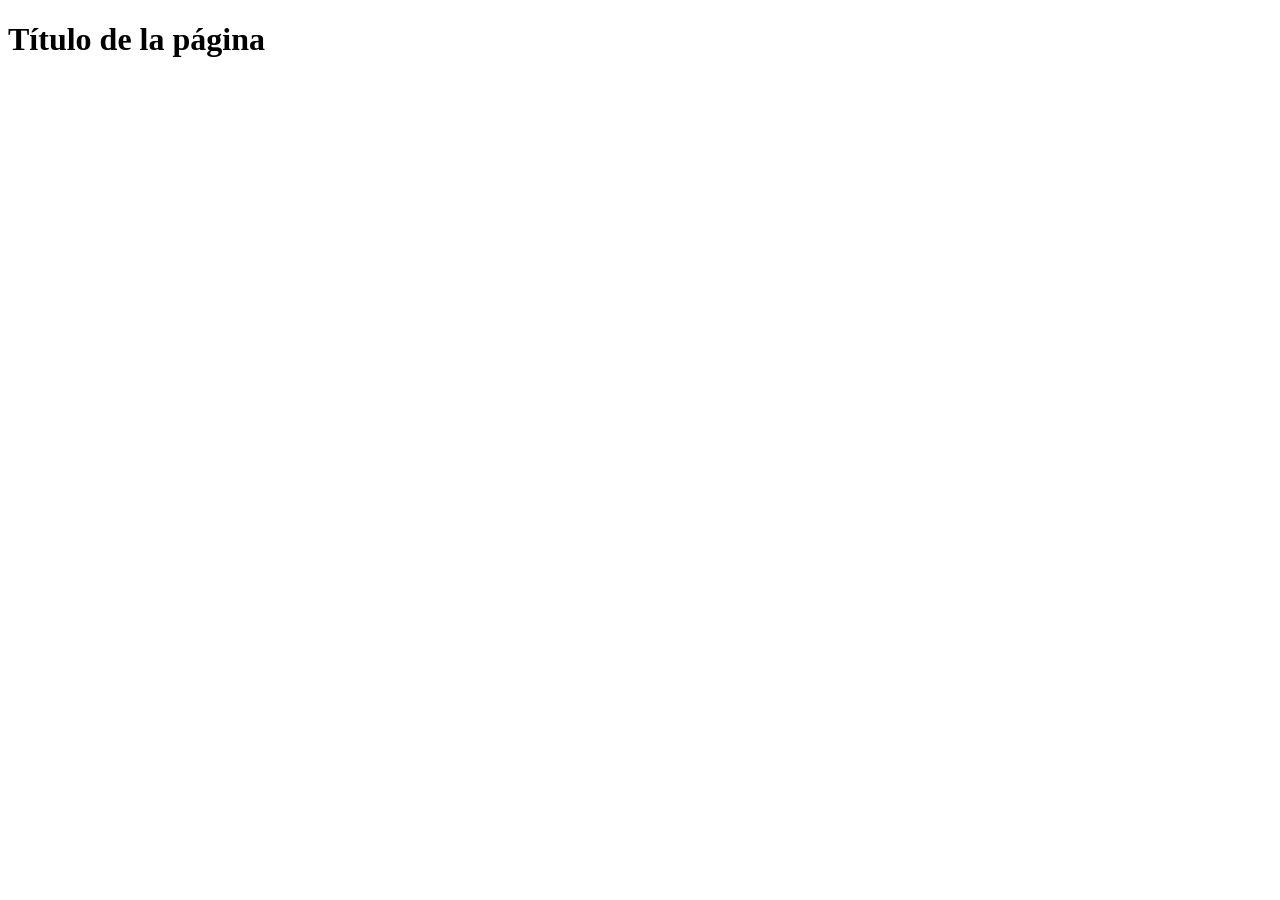
==== ENTREGA_05/docs/index.html @ 54cbfcdc "docs" ====
<!DOCTYPE html>
<html lang="es">
<head>
    <meta charset="UTF-8">
    <title> 
        El perfil de las misses de los certámenes de belleza
    </title>
</head>
<body>
    <h1> 
        Título de la página
    </h1>
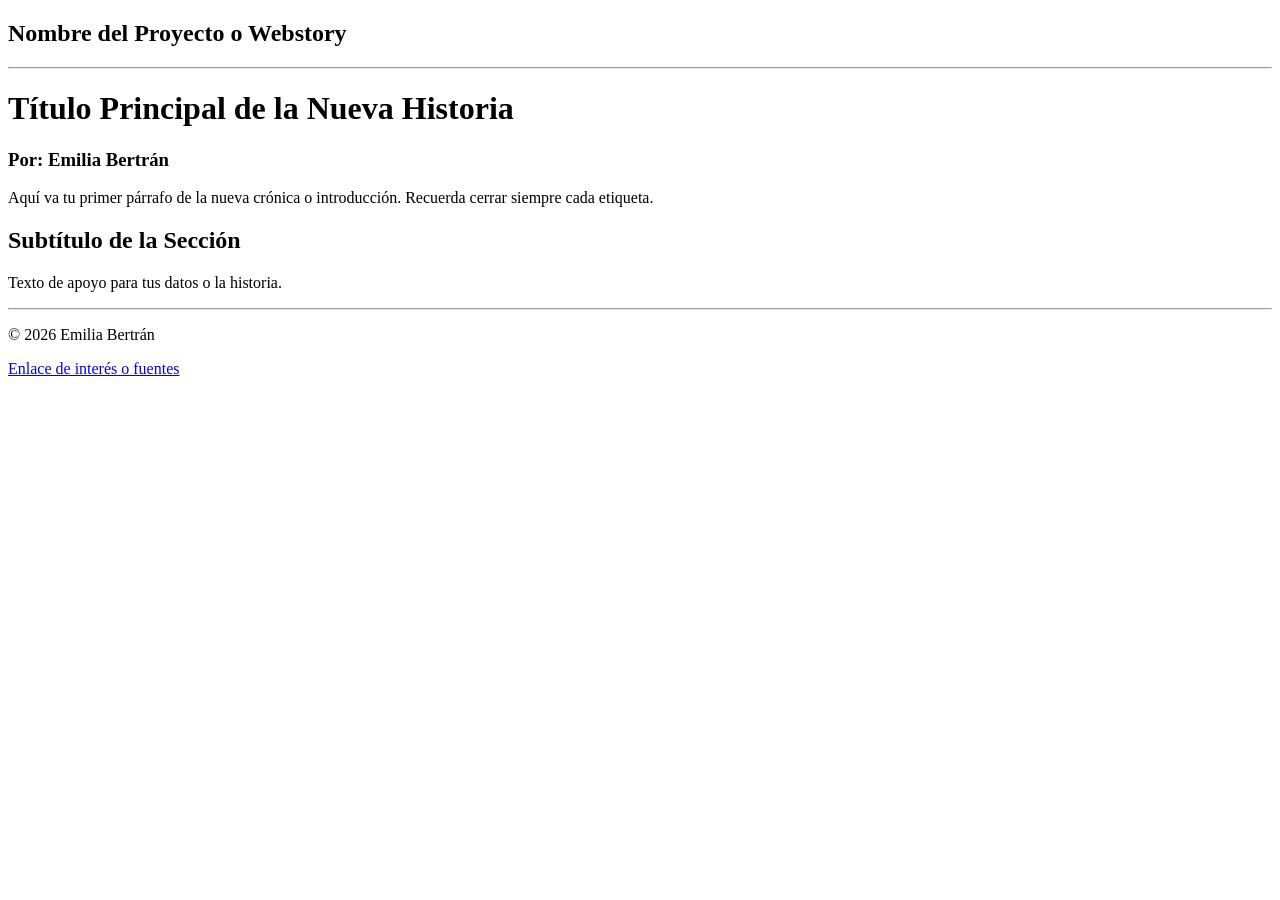
==== commit 0b2422b1: "relleno" ====
--- a/ENTREGA_05/docs/index.html
+++ b/ENTREGA_05/docs/index.html
@@ -2,11 +2,48 @@
 <html lang="es">
 <head>
     <meta charset="UTF-8">
-    <title> 
-        El perfil de las misses de los certámenes de belleza
-    </title>
+    <title>Título que sale en la pestaña del navegador</title>
 </head>
 <body>
-    <h1> 
-        Título de la página
-    </h1>
+
+    <!-- El encabezado de tu página -->
+    <header>
+        <h2>Nombre del Proyecto o Webstory</h2>
+        <hr>
+    </header>
+
+    <!-- El cuerpo principal con tu contenido -->
+    <main>
+        
+        <!-- Bloque 1: Introducción -->
+        <div>
+            <h1>Título Principal de la Nueva Historia</h1>
+            <h3>Por: Emilia Bertrán</h3>
+            <p>
+                Aquí va tu primer párrafo de la nueva crónica o introducción. 
+                Recuerda cerrar siempre cada etiqueta.
+            </p>
+        </div>
+
+        <!-- Bloque 2: Datos e Imágenes -->
+        <div>
+            <h2>Subtítulo de la Sección</h2>
+            <p>
+                Texto de apoyo para tus datos o la historia.
+            </p>
+            <!-- Deja lista la etiqueta por si vas a usar una imagen después -->
+            <!-- <img src="nombre_de_tu_imagen.png" alt="Descripción de la imagen"> -->
+        </div>
+
+    </main>
+
+    <!-- El pie de página con tus créditos y links obligatorios -->
+    <footer>
+        <hr>
+        <p>© 2026 Emilia Bertrán</p>
+        <!-- Deja listo un enlace externo que pida la pauta -->
+        <a href="https://www.google.com" target="_blank">Enlace de interés o fuentes</a>
+    </footer>
+
+</body>
+</html>
